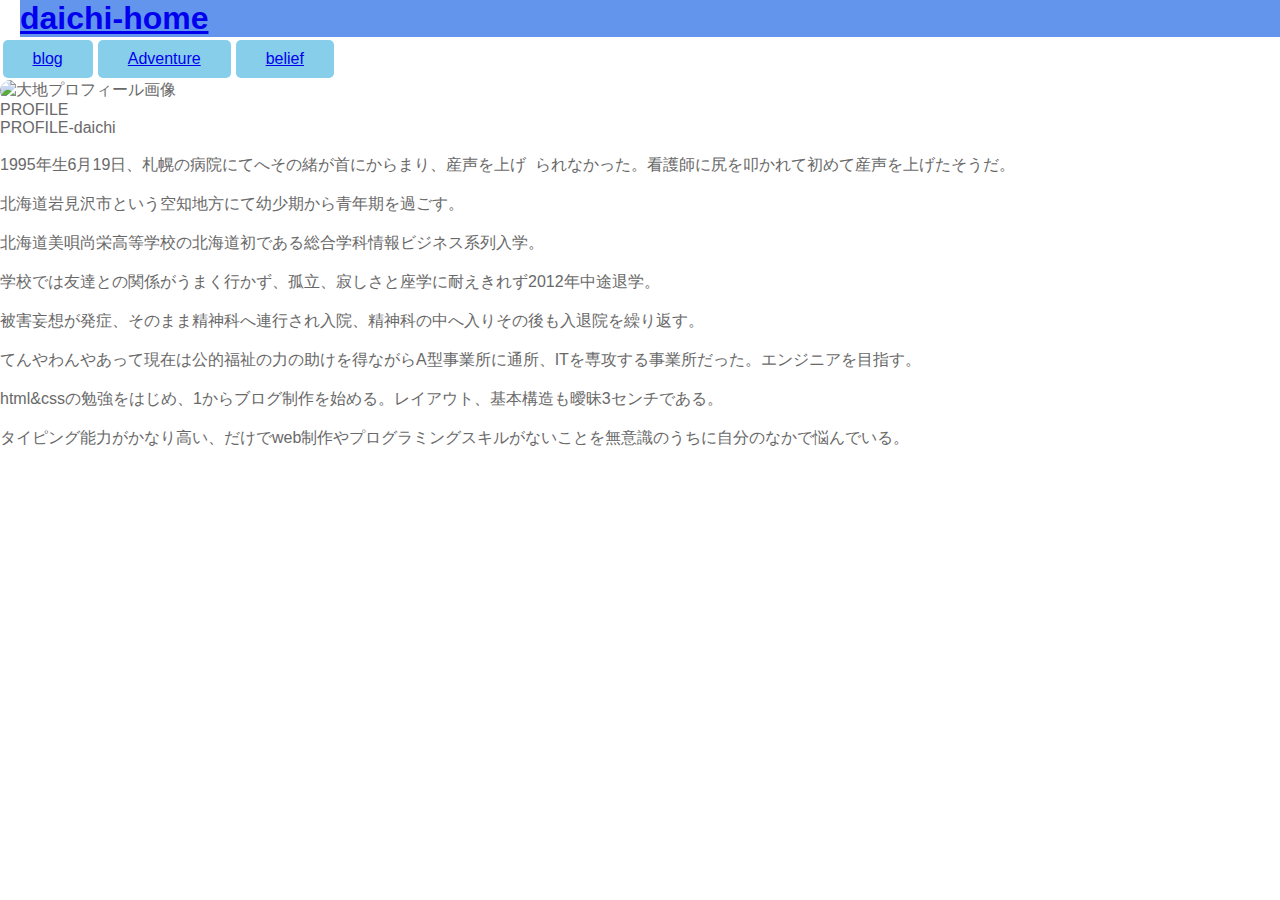
==== index.html @ 00b2483d "Rename index.htmlREADME.md to index.html" ====
<!DOCTYPE html>
<HTML lang="ja">
<head>
  <meta charset="utf-8">
  <title>daichi</title>
  <link rel="stylesheet" href="https://ground565.github.io/portfolioo/style.css">
</head>
<!--↓wrapper↓-->
<body>
<header>
<!-- ↓header↓ -->
<header>
  <div class="headline">
    <div class="top-text">
      <h1 class="top"><a href="index.html">daichi-home</a></h1>
    </div>
        <div class="navigation">
          <nav>
            <ul>
              <li class="btn-item"><a href="blog.html" name="blog" target="_self">blog</a></li>
              <li class="btn-item"><a href="adventure.html" name="冒険記" target="_self">Adventure</a></li>
              <li class="btn-item"><a href="belief.html" name="信念" target="_self">belief</a></li>
            </ul>
          </nav>
        </div>
    </div>
  </header>
<!--main-->
  <div class="container main">
    <div class="search">
      <!-- 記事検索機能をつけます -->
    </div>
    <div class="plofile">
        <div="plofile-daichiimg">
          <img class="plofile-img" src="images/daichi.jpg" alt="大地プロフィール画像">
        </div>
          <p>PROFILE</p>
          <p>PROFILE-daichi&nbsp;&nbsp;</p><br>
          <p>1995年生6月19日、札幌の病院にてへその緒が首にからまり、産声を上げ&nbsp;&nbsp;られなかった。看護師に尻を叩かれて初めて産声を上げたそうだ。</p><br>
          <p>北海道岩見沢市という空知地方にて幼少期から青年期を過ごす。</p><br>
          <p>北海道美唄尚栄高等学校の北海道初である総合学科情報ビジネス系列入学。</p><br>
          <p>学校では友達との関係がうまく行かず、孤立、寂しさと座学に耐えきれず2012年中途退学。<p><br>
          <p>被害妄想が発症、そのまま精神科へ連行され入院、精神科の中へ入りその後も入退院を繰り返す。<p><br>
          <p>てんやわんやあって現在は公的福祉の力の助けを得ながらA型事業所に通所、ITを専攻する事業所だった。エンジニアを目指す。<p><br>
          <p>html&cssの勉強をはじめ、1からブログ制作を始める。レイアウト、基本構造も曖昧3センチである。<p><br>
          <p>タイピング能力がかなり高い、だけでweb制作やプログラミングスキルがないことを無意識のうちに自分のなかで悩んでいる。</p>
    </div>

<body>
</html>
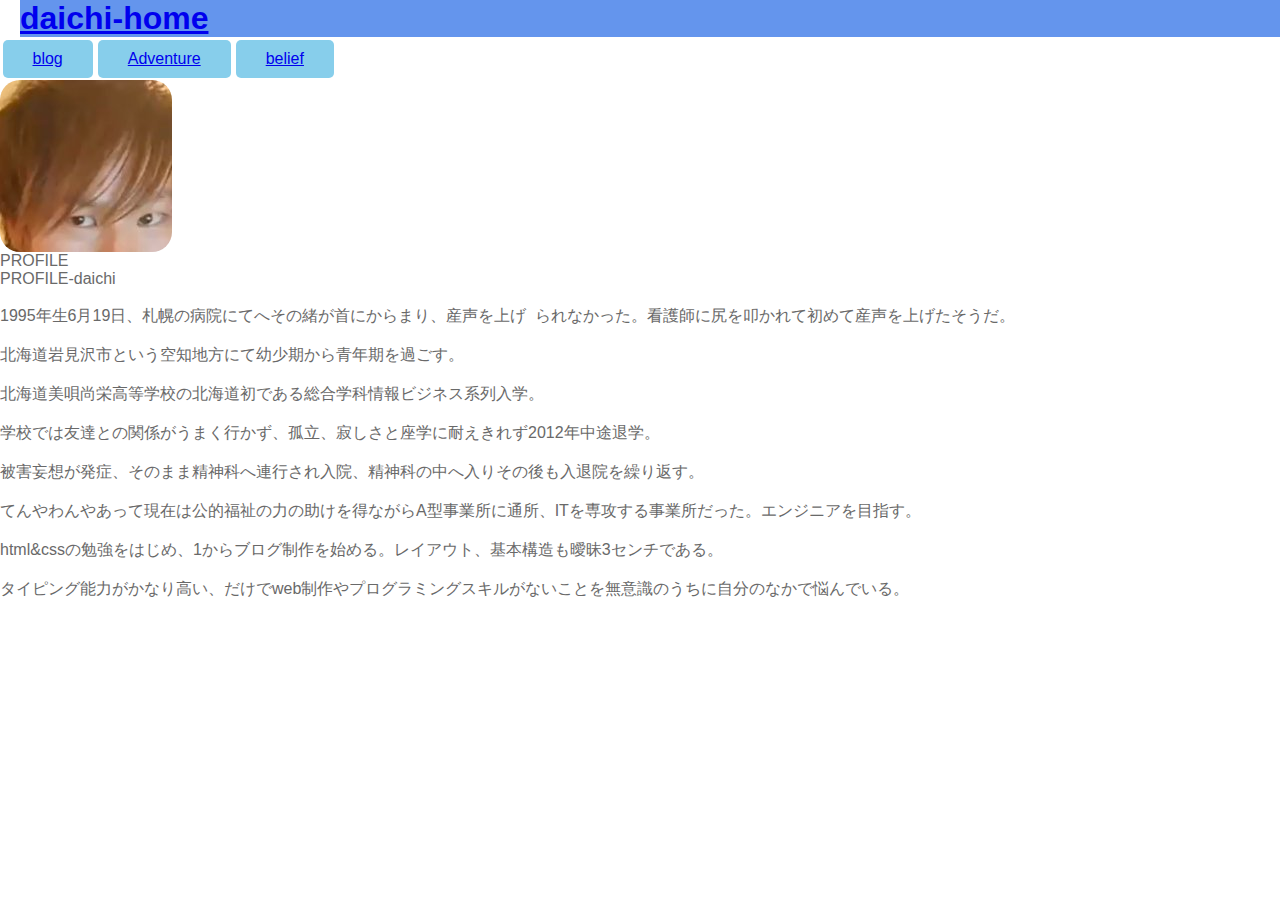
==== commit fa490bb3: "Update index.html" ====
--- a/index.html
+++ b/index.html
@@ -32,7 +32,7 @@
     </div>
     <div class="plofile">
         <div="plofile-daichiimg">
-          <img class="plofile-img" src="images/daichi.jpg" alt="大地プロフィール画像">
+          <img class="plofile-img" src="daichi.jpg" alt="大地プロフィール画像">
         </div>
           <p>PROFILE</p>
           <p>PROFILE-daichi&nbsp;&nbsp;</p><br>
